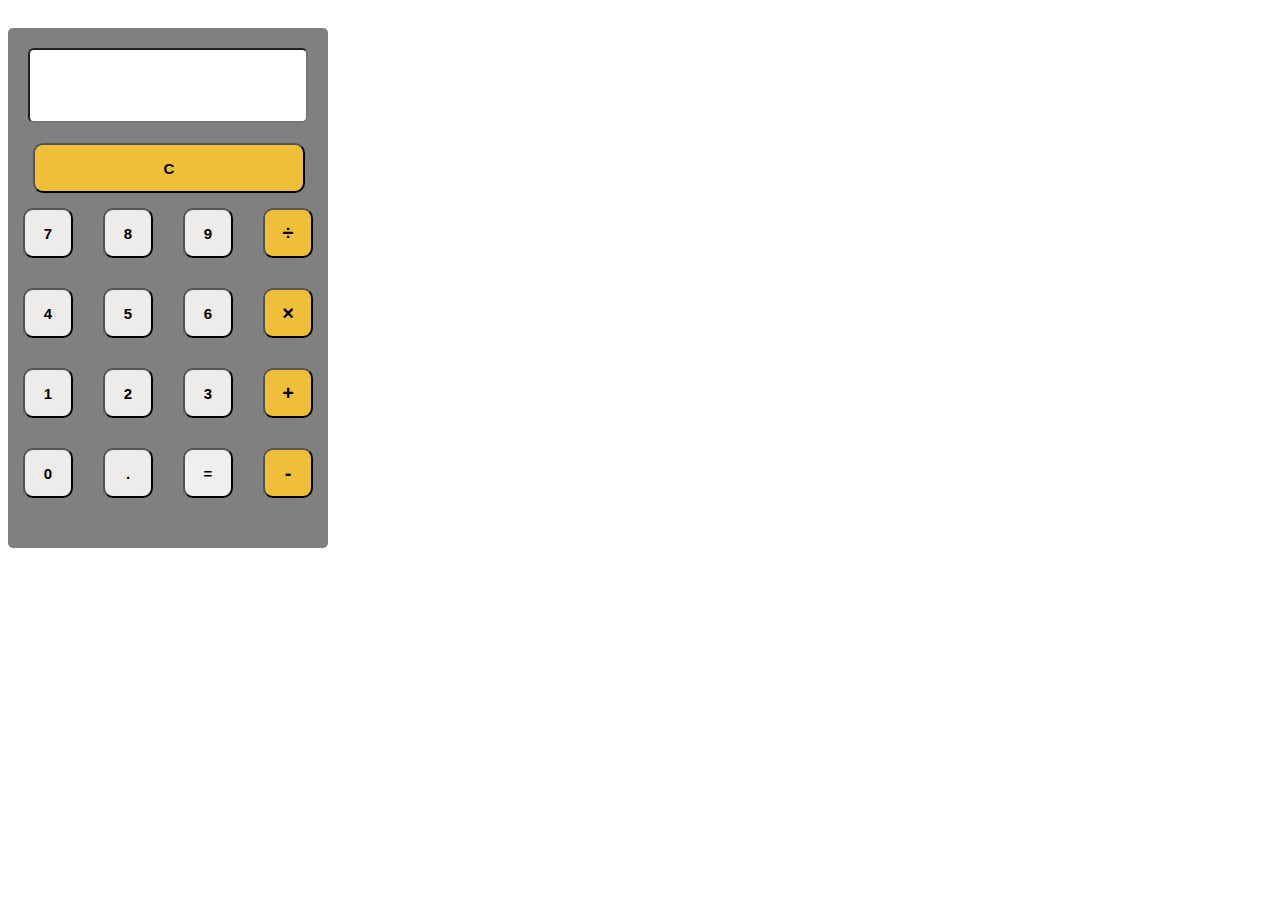
==== index.html @ 1e645ae4 "finalização do codigo" ====
<!DOCTYPE html>
<html lang="pt-br">
<head>
    <meta charset="UTF-8">
    <meta name="viewport" content="width=device-width, initial-scale=1.0">
    <link rel="stylesheet" href="styles.css">
    
    <title>Calculadora</title>
</head>
<body>
    <div class="container">
        <div class="calculadora">
            <div class="display">
            <input id="inputDisplayResultado" type="text" value="" readonly />
            </div>
            <div id="keyboard">
                <button id="btnLimpar" type="button" class="operador">C</button>
                <button id="btnValor7" type="button" class="numero">7</button>
                <button id="btnValor8" type="button" class="numero">8</button>
                <button id="btnValor9" type="button" class="numero">9</button>
                <button id="btnDividir" type="button" class="operador">&#247;</button>
                <button id="btnValor4" type="button" class="numero">4</button>
                <button id="btnValor5" type="button" class="numero">5</button>
                <button id="btnValor6" type="button" class="numero">6</button>
                <button id="btnMultiplicar" type="button" class="operador">&times;</button>
                <button id="btnValor1" type="button" class="numero">1</button>
                <button id="btnValor2" type="button" class="numero">2</button>
                <button id="btnValor3" type="button" class="numero">3</button>
                <button id="btnSoma" type="button" class="operador">+</button>
                <button id="btnValor0" type="button" class="numero">0</button>
                <button id="btnPonto" type="button" class="simbolo">.</button>
                <button id="btnResultado" type="button" class="operador">=</button>
                <button id="btnSubtrair" type="button" class="operador">-</button>
            </div>
        </div>
    </div>
    <script type="text/javascript" src="scripts.js"></script>
</body>
</html>
---- styles.css ----
body{
    font-family: 'Open Sans', sans-serif;
}

#container{
    width: 100%;
    height: 550px;
    margin: 20px auto;
}

.calculadora{
    width: 320px;
    height: 520px;
    background-color: grey;
    top: 20px;
    position: relative;
    border-radius: 5px;
}

input{
    text-align: center;
    width: 85%;
    height: 50px;
    margin: 20px;
    padding-top: 20px;
    border-radius: 6px;
    font-size: 38px;
    font-weight: bold;
}

#keyboard{
    height: 400px;
}

#btnLimpar{
    width: 85%;
    height: 50px;
    margin: 0 25px;
    background-color: #f0bf3a;
}

.operador, .numero, .simbolo{
    width: 50px;
    height: 50px;
    margin: 15px;
    float: left;
    border-radius: 10px;
    font-weight: bold;
    font-size: 15px;
}

.numero, .simbolo{
    background-color: rgb(238, 235, 235);
}

.number, .operador, .simbolo{
    cursor: pointer;
}

button:nth-child(5), button:nth-child(9), button:nth-child(13), button:nth-child(17){
    font-size: 20px;
    background-color: #f0bf3a;
}
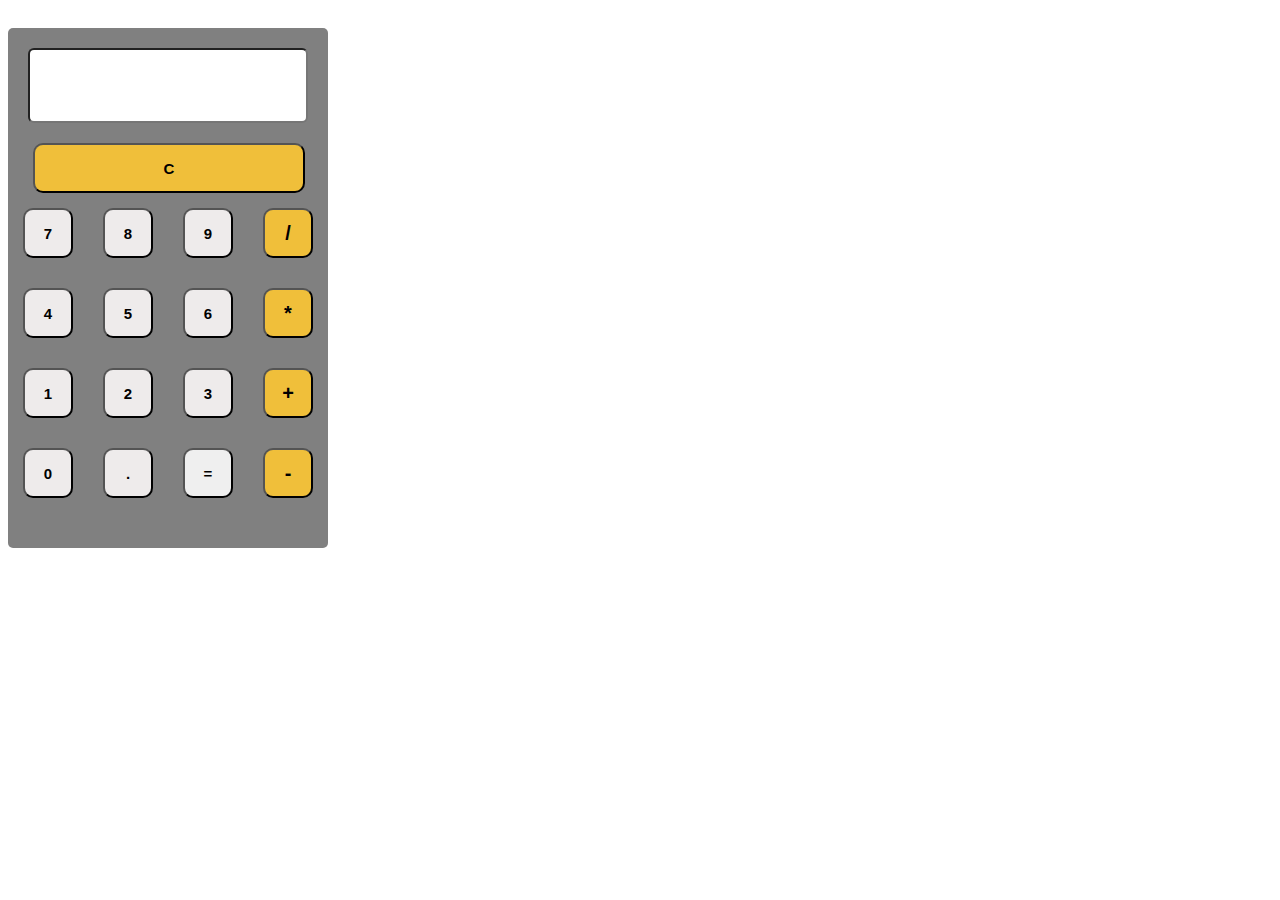
==== commit 88868316: "correção bug" ====
--- a/index.html
+++ b/index.html
@@ -18,11 +18,11 @@
                 <button id="btnValor7" type="button" class="numero">7</button>
                 <button id="btnValor8" type="button" class="numero">8</button>
                 <button id="btnValor9" type="button" class="numero">9</button>
-                <button id="btnDividir" type="button" class="operador">&#247;</button>
+                <button id="btnDividir" type="button" class="operador">/</button>
                 <button id="btnValor4" type="button" class="numero">4</button>
                 <button id="btnValor5" type="button" class="numero">5</button>
                 <button id="btnValor6" type="button" class="numero">6</button>
-                <button id="btnMultiplicar" type="button" class="operador">&times;</button>
+                <button id="btnMultiplicar" type="button" class="operador">*</button>
                 <button id="btnValor1" type="button" class="numero">1</button>
                 <button id="btnValor2" type="button" class="numero">2</button>
                 <button id="btnValor3" type="button" class="numero">3</button>
